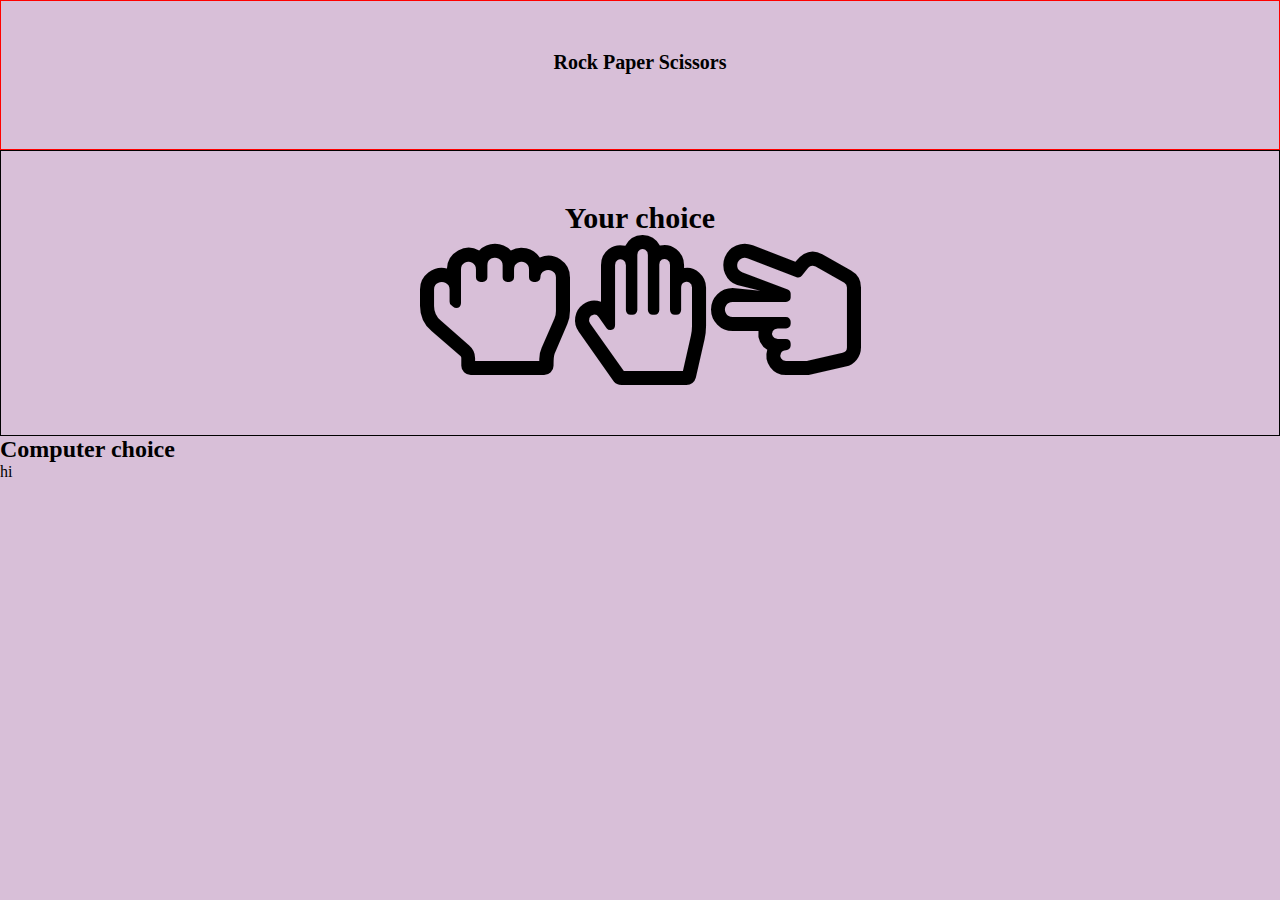
==== rps.html @ 4f6fa059 "starting on rock paper scissors - computer choice done" ====
<!DOCTYPE html>
<html>
    <head>
        <link rel="stylesheet" href="https://use.fontawesome.com/releases/v5.0.7/css/all.css">
        <link rel="stylesheet" type="text/css" href="rps.css">
        <script type="text/javascript" src="rps.js" async></script>

    </head>
    <body>
        <h1 id="titleClick">Rock Paper Scissors</h1>
        <div class="userBox">
            <h2>Your choice</h2>
            <i class="far fa-hand-rock" id="userRock"></i>
            <i class="far fa-hand-paper" id="userPaper"></i>
            <i class="far fa-hand-scissors" id="userScissors"></i>
        </div>
        <div class="computerBox">
            <h2>Computer choice</h2>
        </div>
        <p class="choices">hi</p>
        <p id="result"></p>
    </body>
</html>
---- rps.css ----
* {
    box-sizing: border-box;
    padding: 0;
    margin: 0;
}
body {
    background-color: thistle;
}
#titleClick {
    border: 1px solid red;
    display: block;
	text-align: center;
	font-family: "American Typewriter", serif;
	font-size: 20px;
	color: black;
	width: 100%;
	height: 150px;
	padding: 50px;
}
.userBox {
    border: 1px solid black;
    display: block;
	text-align: center;
	font-family: "American Typewriter", serif;
	font-size: 20px;
	color: black;
	width: 100%;
	height: auto;
	padding: 50px;
}
#userRock, #userPaper, #userScissors {
    font-size: 150px;
}
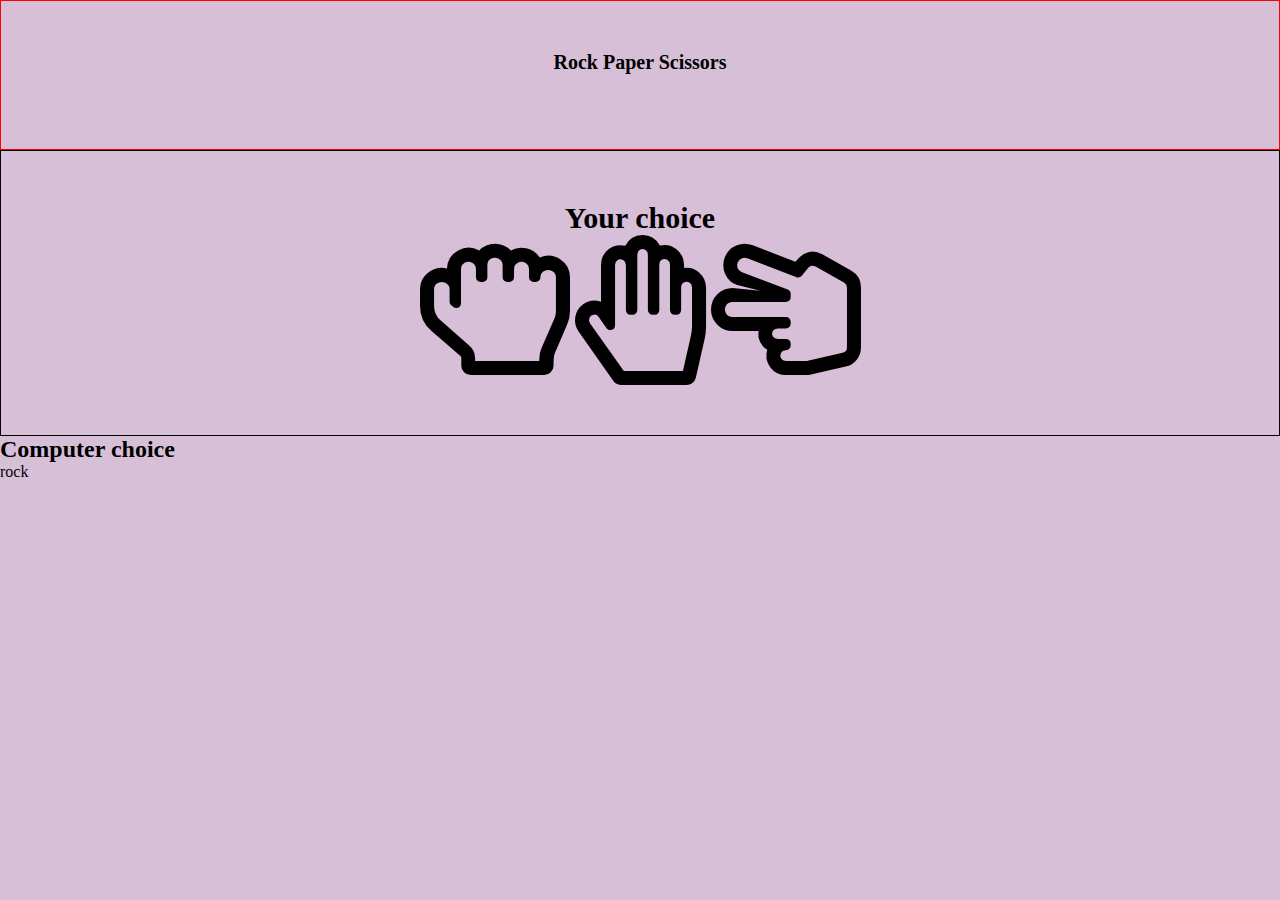
==== commit 74453b80: "changed global variables, computer choice shows in browser" ====
--- a/rps.html
+++ b/rps.html
@@ -3,7 +3,7 @@
     <head>
         <link rel="stylesheet" href="https://use.fontawesome.com/releases/v5.0.7/css/all.css">
         <link rel="stylesheet" type="text/css" href="rps.css">
-        <script type="text/javascript" src="rps.js" async></script>
+        <script type="text/javascript" src="rps.js" defer></script>
 
     </head>
     <body>
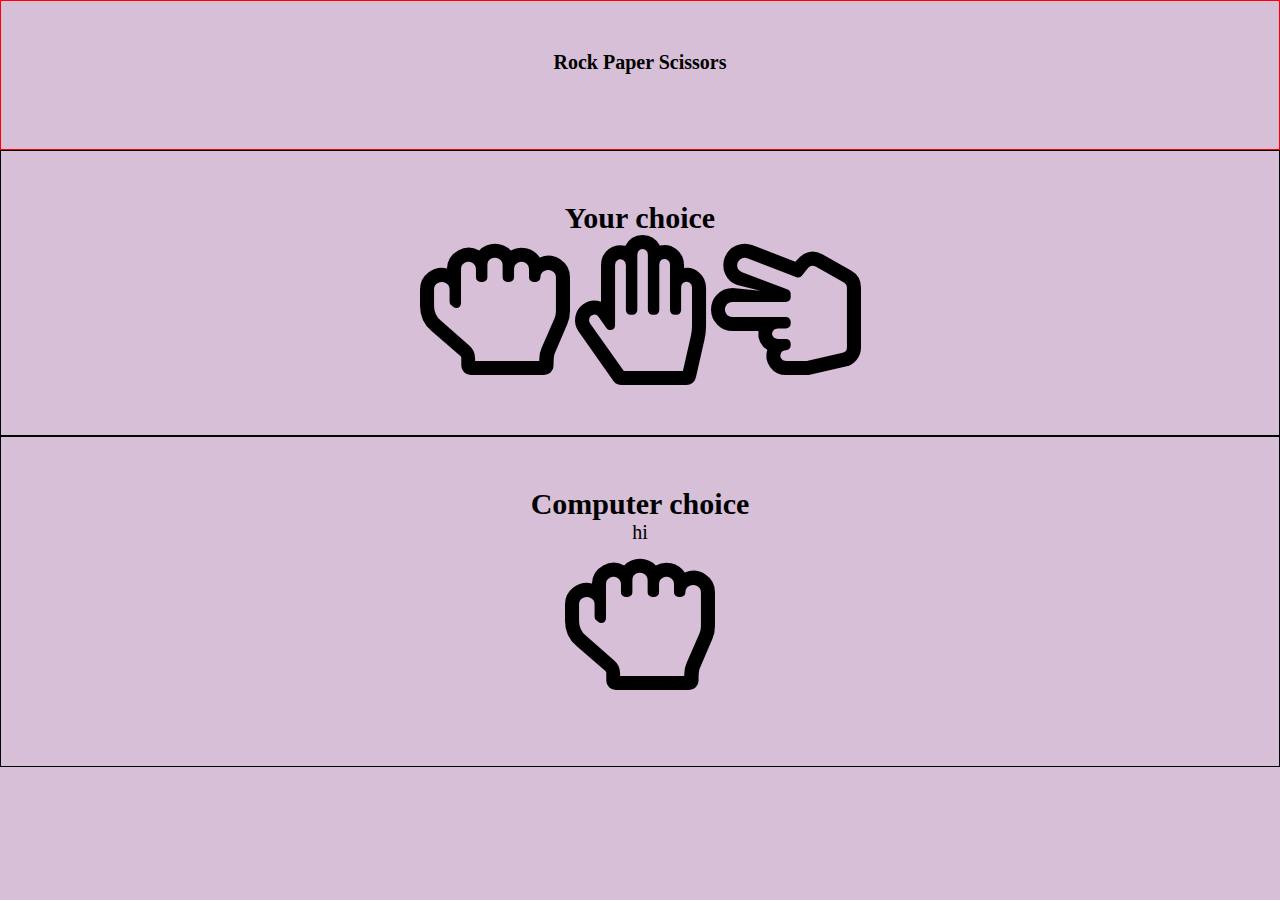
==== commit de1d3e1c: "computer choice now shows as icon" ====
--- a/rps.html
+++ b/rps.html
@@ -14,10 +14,12 @@
             <i class="far fa-hand-paper" id="userPaper"></i>
             <i class="far fa-hand-scissors" id="userScissors"></i>
         </div>
+
         <div class="computerBox">
             <h2>Computer choice</h2>
-        </div>
         <p class="choices">hi</p>
-        <p id="result"></p>
+        <span id="result"></span>
+        <!--<p id="result"></p>-->
+    </div>
     </body>
 </html>--- a/rps.css
+++ b/rps.css
@@ -30,4 +30,18 @@
 }
 #userRock, #userPaper, #userScissors {
     font-size: 150px;
+}
+.computerBox {
+    border: 1px solid black;
+    display: block;
+	text-align: center;
+	font-family: "American Typewriter", serif;
+	font-size: 20px;
+	color: black;
+	width: 100%;
+	height: auto;
+	padding: 50px; 
+}
+#result {
+    font-size: 150px;
 }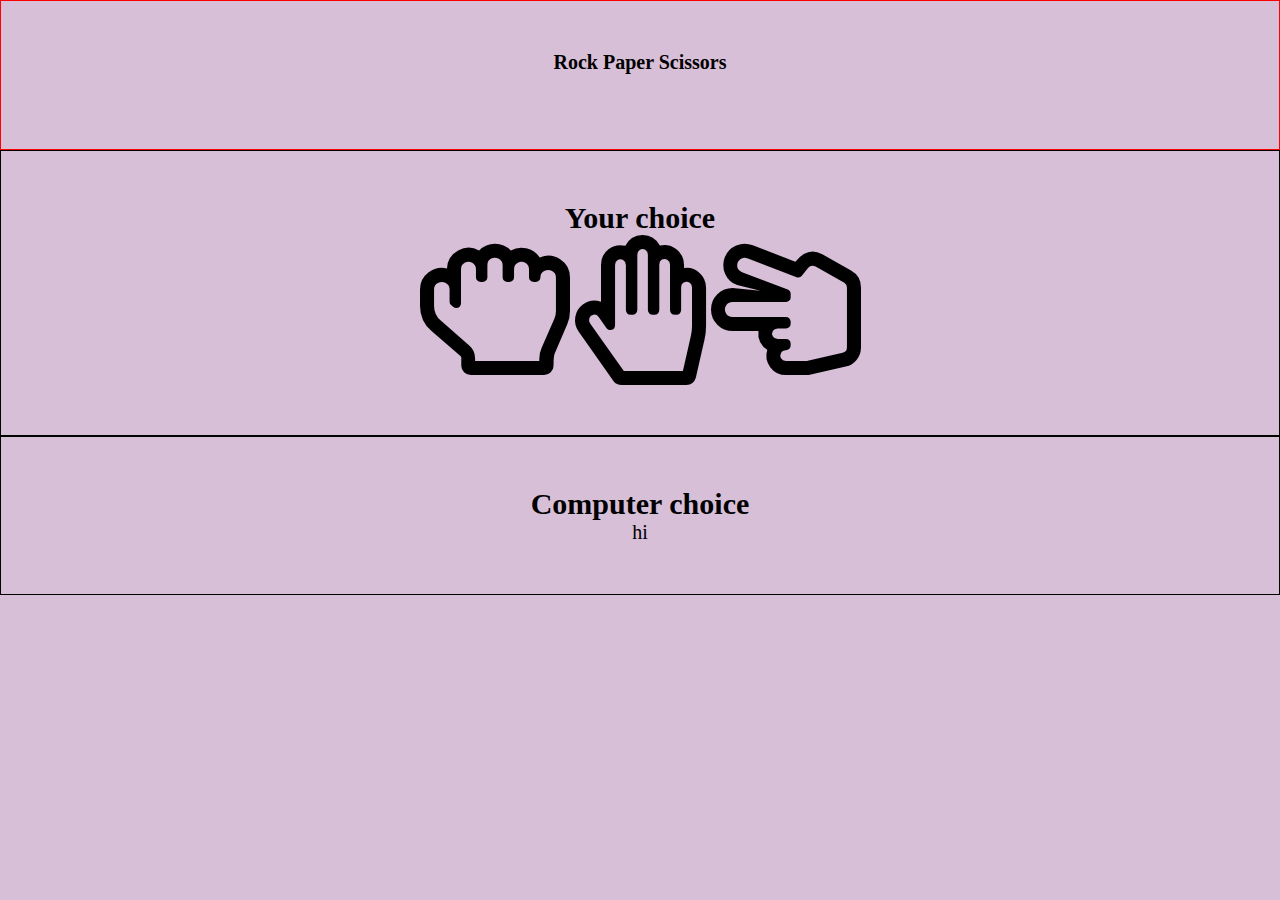
==== commit 085f9e56: "changed to switch statement - if/else not working" ====
--- a/rps.html
+++ b/rps.html
@@ -13,13 +13,14 @@
             <i class="far fa-hand-rock" id="userRock"></i>
             <i class="far fa-hand-paper" id="userPaper"></i>
             <i class="far fa-hand-scissors" id="userScissors"></i>
+            <p class="myChoice"></p>
         </div>
 
         <div class="computerBox">
             <h2>Computer choice</h2>
         <p class="choices">hi</p>
-        <span id="result"></span>
-        <!--<p id="result"></p>-->
+        <span id="computerChoice"></span>
     </div>
+    <p id="result"></p>
     </body>
 </html>--- a/rps.css
+++ b/rps.css
@@ -42,6 +42,6 @@
 	height: auto;
 	padding: 50px; 
 }
-#result {
+#computerChoice {
     font-size: 150px;
 }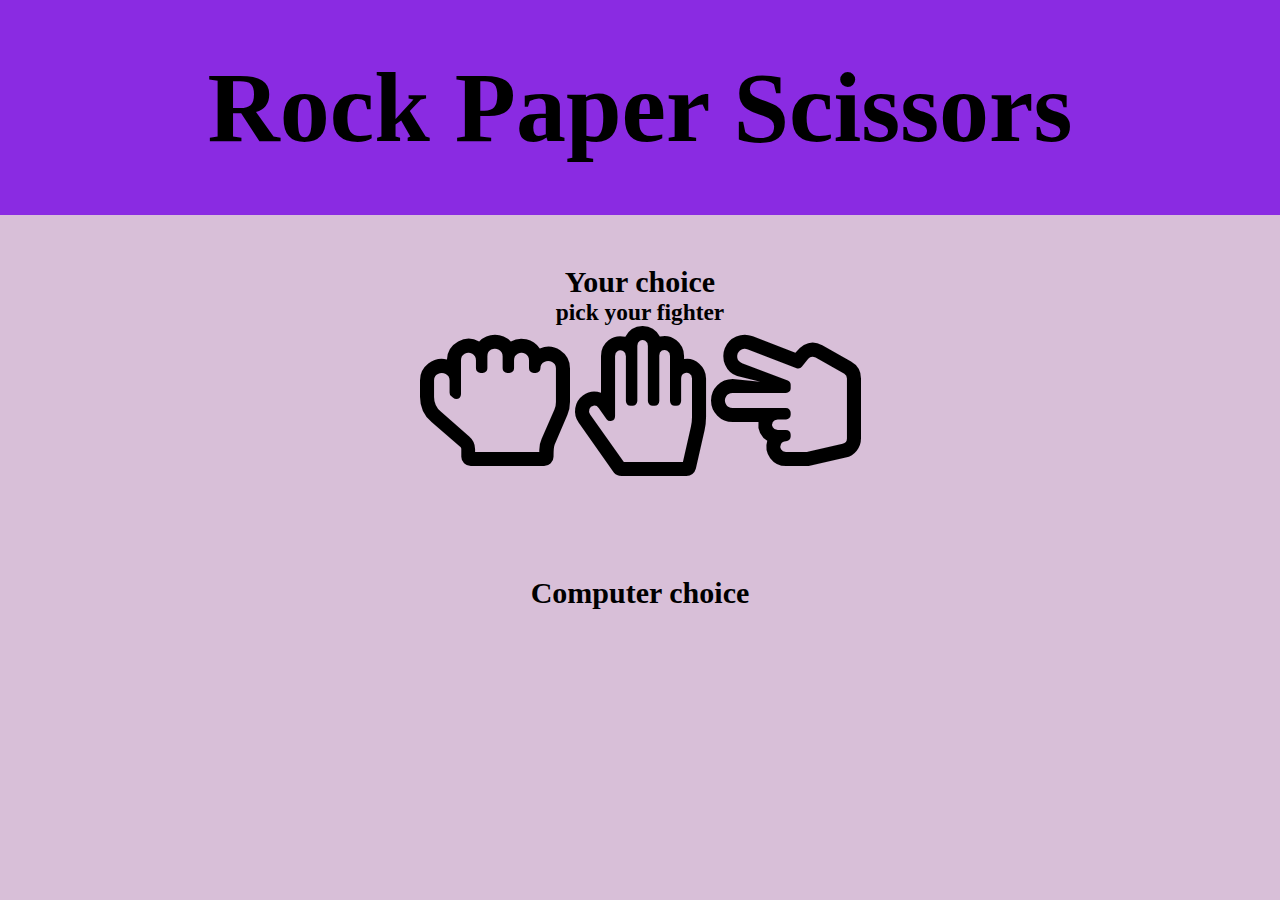
==== commit 12234346: "css changed, and functions updated" ====
--- a/rps.html
+++ b/rps.html
@@ -7,9 +7,10 @@
 
     </head>
     <body>
-        <h1 id="titleClick">Rock Paper Scissors</h1>
+        <h1 id="title">Rock Paper Scissors</h1>
         <div class="userBox">
             <h2>Your choice</h2>
+            <h3>pick your fighter</h3>
             <i class="far fa-hand-rock" id="userRock"></i>
             <i class="far fa-hand-paper" id="userPaper"></i>
             <i class="far fa-hand-scissors" id="userScissors"></i>
@@ -18,8 +19,9 @@
 
         <div class="computerBox">
             <h2>Computer choice</h2>
-        <p class="choices">hi</p>
+        <!--<p class="choices">hi</p>-->
         <span id="computerChoice"></span>
+        <!--<i class="far fa-thumbs-up" id="computerChoice"></i>-->
     </div>
     <p id="result"></p>
     </body>
--- a/rps.css
+++ b/rps.css
@@ -6,19 +6,18 @@
 body {
     background-color: thistle;
 }
-#titleClick {
-    border: 1px solid red;
+#title {
+	background-color: blueviolet;
     display: block;
 	text-align: center;
 	font-family: "American Typewriter", serif;
-	font-size: 20px;
+	font-size: 100px;
 	color: black;
 	width: 100%;
-	height: 150px;
+	height: auto;
 	padding: 50px;
 }
 .userBox {
-    border: 1px solid black;
     display: block;
 	text-align: center;
 	font-family: "American Typewriter", serif;
@@ -32,7 +31,6 @@
     font-size: 150px;
 }
 .computerBox {
-    border: 1px solid black;
     display: block;
 	text-align: center;
 	font-family: "American Typewriter", serif;
@@ -44,4 +42,14 @@
 }
 #computerChoice {
     font-size: 150px;
+}
+#result {
+    display: block;
+	text-align: center;
+	font-family: "American Typewriter", serif;
+	font-size: 70px;
+	color: black;
+	width: 100%;
+	height: auto;
+	padding: 50px; 
 }